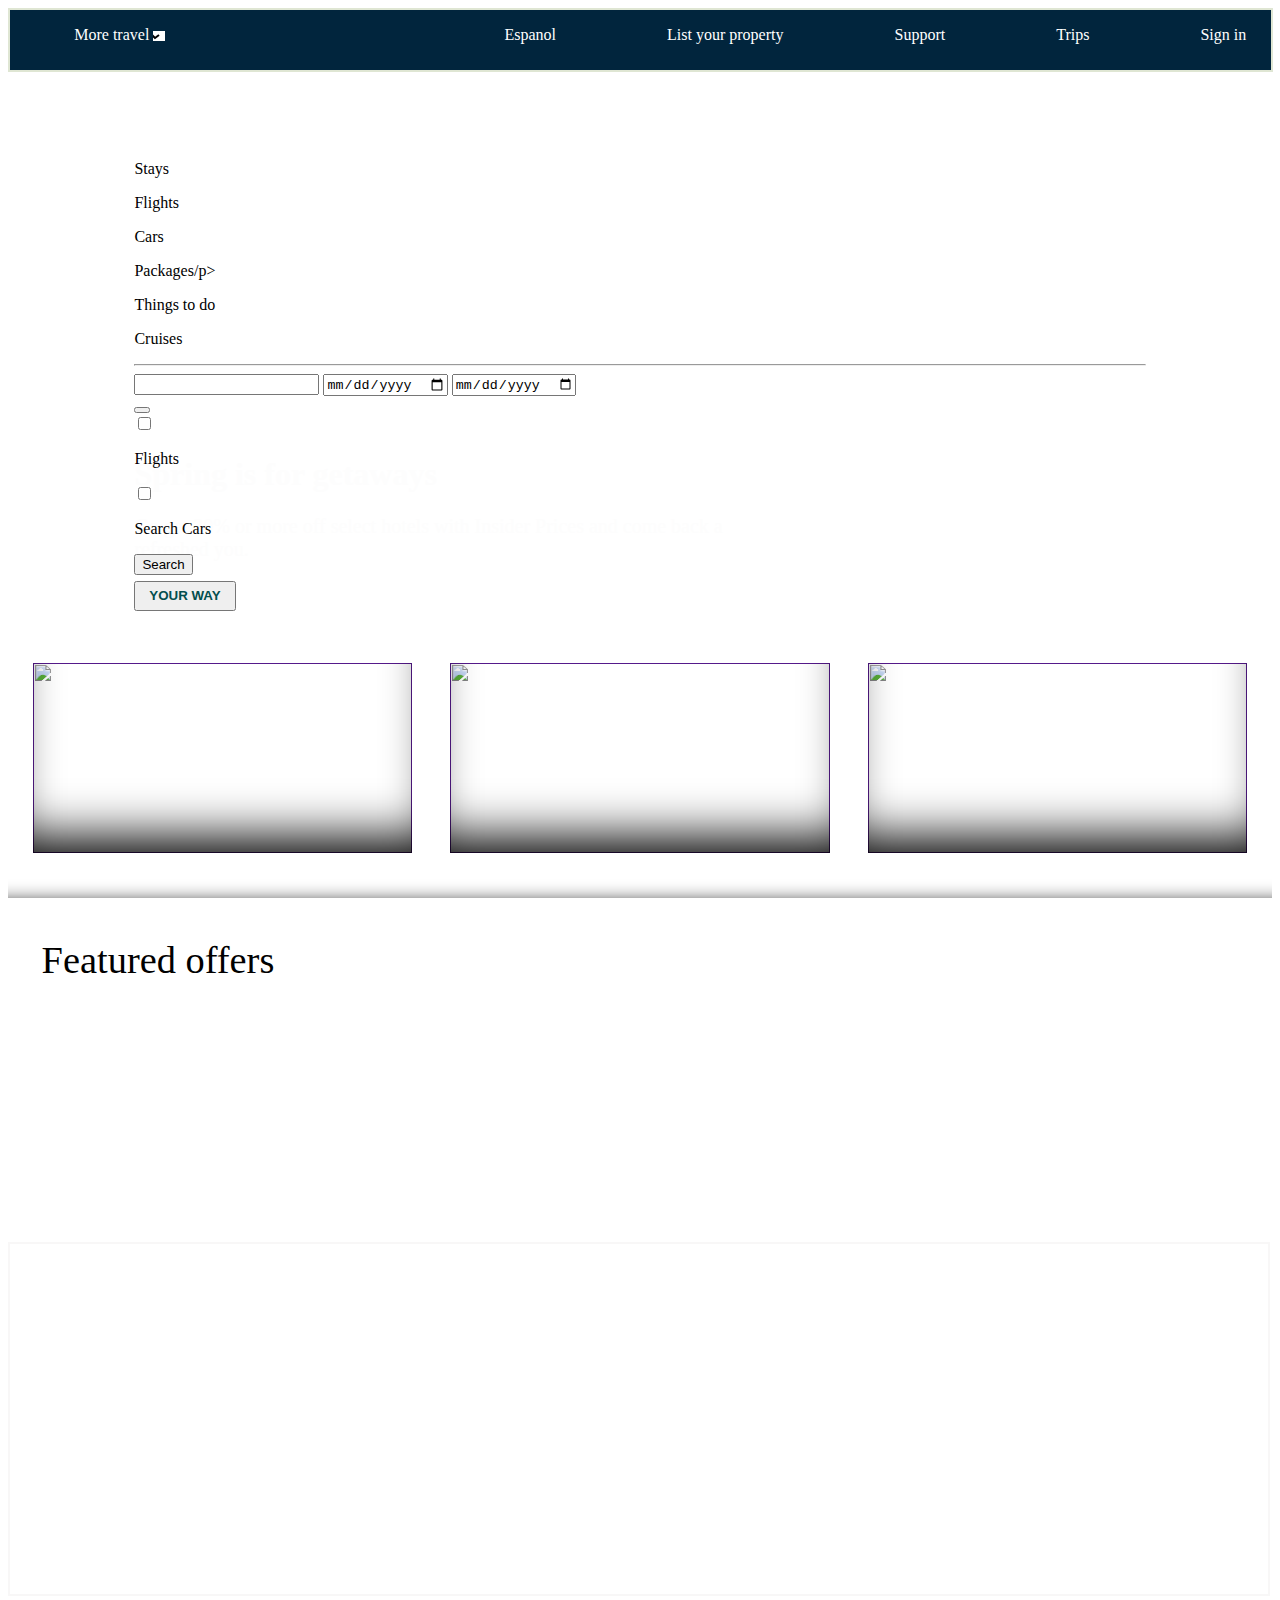
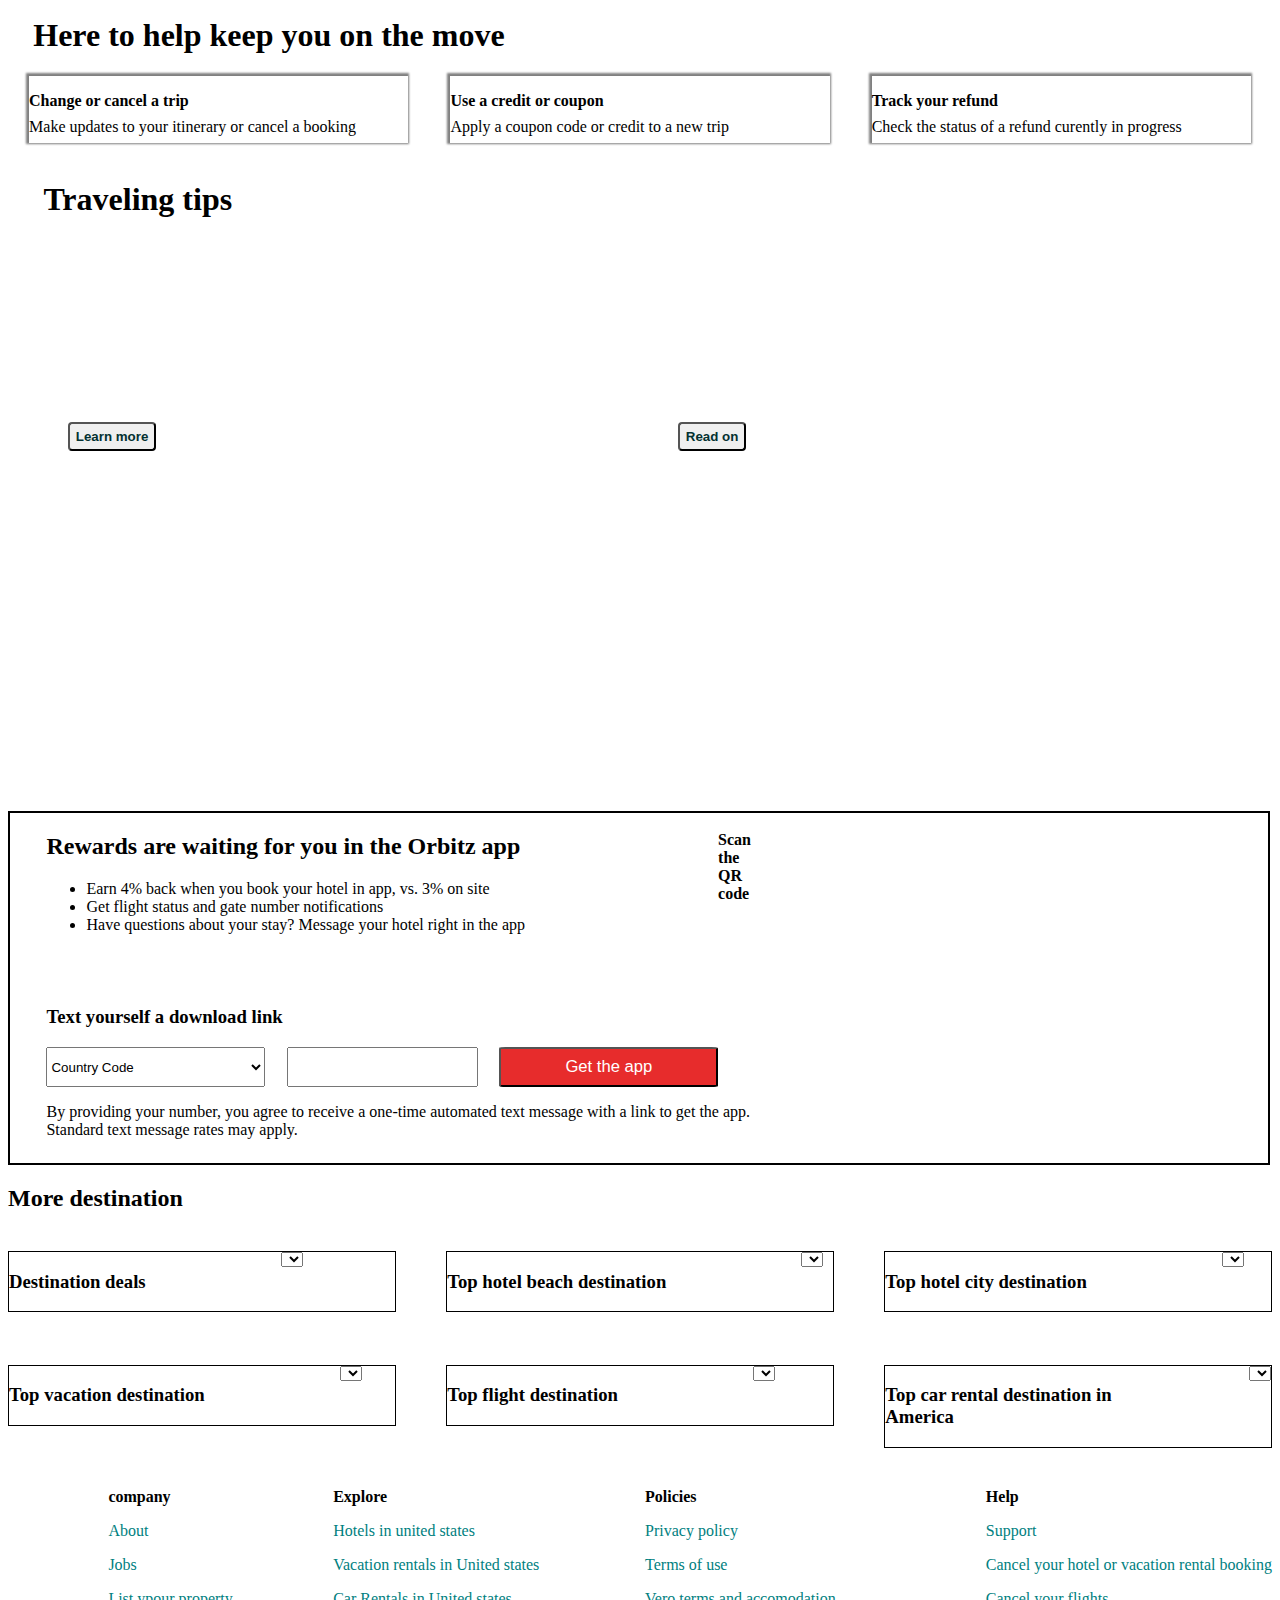
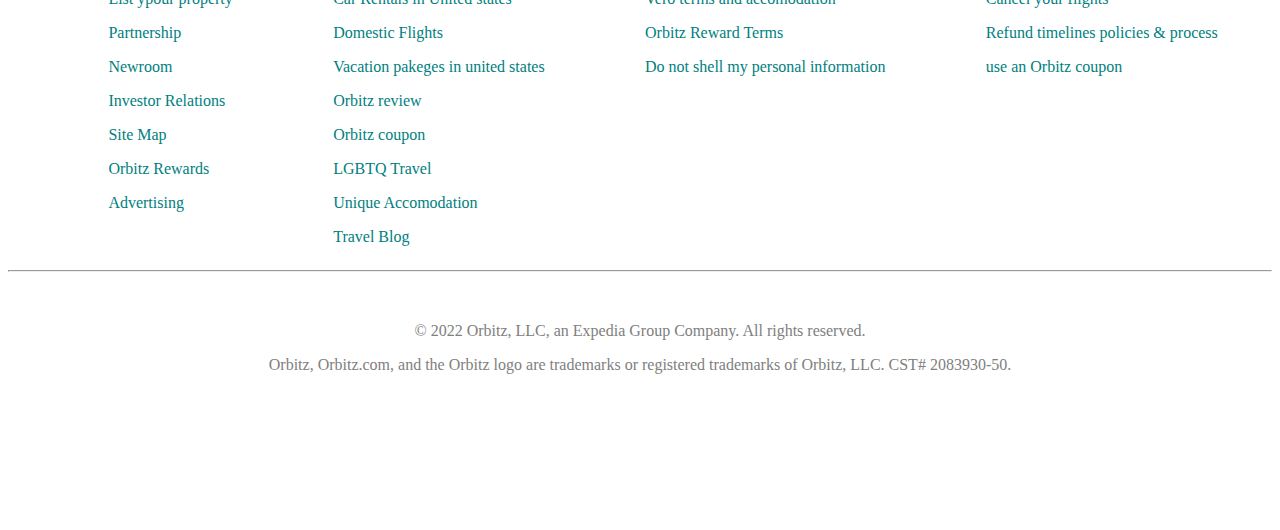
==== Orbitz/index.html @ 6334a901 "orbitz" ====
<!DOCTYPE html>
<html lang="en">
<head>
    <meta charset="UTF-8">
    <meta http-equiv="X-UA-Compatible" content="IE=edge">
    <meta name="viewport" content="width=device-width, initial-scale=1.0">
    <title>ORBITZ</title>
    <link rel="stylesheet" href="styles/index.css">
</head>
<body>
    <div id="navbar">
        <div id="left">
            <div id="webimage"><a href="index.html"><img id="orbitzimg" src="https://www.orbitz.com/_dms/header/logo.svg?locale=en_US&siteid=70201&2
                " alt=""></a>

            </div>
            <div id="navdropdown">
                <p id="pmoretravel">More travel</p>
                <select name="More travel" id="moretravel">
                    <option value="select" ></option>
                    <option value="abc" ><a href=""> Stays</a></option>
                    <option value=""> <a href="">Flights</a> </option>
                    <option value=""> <a href="">Packages</a> </option>
                    <option value=""><a href="">Cars</a> </option>
                    <option value=""><a href="">Cruises</a> </option>
                    <option value=""><a href="">Things to do</a> </option>
                    <option value=""><a href="">Deals</a> </option>
                    <option value=""><a href="">Groups & meetings</a></option>
                    <option value=""> <a href="">Travel Blog</a></option>
                </select>
            </div>
        </div>
        <div id="right">
            <p><a href="">Espanol</a> </p>
            <p><a href="">List your property</a> </p>
            <p><a href="">Support</a></p>
            <p><a href="">Trips</a></p>
            <p><a href="">Sign in</a></p>
        </div>
    </div>
    <div class="backgroundcont">
        <div id="searchbox">
            <div id="searchmenu">
                <p id="stay">Stays</p>
                <p id="flight">Flights</p>
                <p id="car">Cars</p>
                <p id="pack">Packages/p>
                <p id="ttd">Things to do</p>
                <p id="cruise">Cruises</p>
                <hr>
            </div>
            <div id="searchinput">
                <input type="search" name="goingto" id="going">
                <input type="date" name="check" id="checkin">
                <input type="date" name="chout" id="checkout">
                <div id="travelers">
                    <button></button>
                </div>
                <div id="checkbox">
                    <input type="checkbox" id="flight"><p>Flights</p>
                    <input type="checkbox" id="car"><p>Search Cars</p>
                </div>
                <button id="searchtap">Search</button>
            </div>
        </div>
        <div id="textcont">
            <p><h1>Spring is for getaways</h1></p>
            <p class="pp">Go get 30% or more off select hotels with Insider Prices and come back a refreshed you.</p>
            <button> <a href="">YOUR WAY</a> </button>
        </div>
    </div>
    <div id="part2">
        <div id="part2_1"><a href=""><img src="https://forever.travel-assets.com/flex/flexmanager/images/2022/02/09/ORB_BrandPromise_TravelAsYouAre_imgB_840x473_20220207.jpg?impolicy=fcrop&w=600&h=257&q=medium" alt=""></a></div>
        <div id="part2_2"><a href=""><img src="https://forever.travel-assets.com/flex/flexmanager/images/2022/02/09/ORB_BrandPromise_Rewards_imgB_840x473_20220207.jpg?impolicy=fcrop&w=600&h=257&q=medium" alt=""></a></div>
        <div id="part2_3"><a href=""><img src="https://forever.travel-assets.com/flex/flexmanager/images/2022/02/09/ORB_BrandPromise_InsiderPrices_imgB_840x473_20220207.jpg?impolicy=fcrop&w=600&h=257&q=medium" alt=""></a></div>
    </div>
    <div id="btw2_3"><p >Featured offers</p></div>
    
    <div id="part3">
        
        <div class="part3_1"><a href=""><p class="firstp">Last-minute deals</p><p class="secondp">Gateway today</p></a></div>

        <div class="part3_2"><a href=""><p class="firstp">All-inclusive resorts</p><p class="secondp">Enjoy sun and fun</p></a></div>

        <div class="part3_3"><a href=""><p class="firstp">Insider Prices</p><p class="secondp">Member get rewarded</p></a></div>

        <div class="part3_4"><a href=""><p class="firstp">Jet and reset</p><p class="secondp">Fly somewhere beachy and warm</p></a></div>
    </div>


    <div id="ad"></div>

    <div id="afteradbanner"> <a href=""><p class="firstp">Explore local getways</p><p class="secondp">Get out and explore, and stay close to home close to home with a road trip</p></a></div>
    <div id="banner">
        <p><h1>Here to help keep you on the move</h1></p></div>
        <div id="grid3">
        <div class="grid3_1"><a href=""><div class="textup">
            <p class="gridp_1">Change or cancel a trip</p>
            <img src="https://forever.travel-assets.com/flex/flexmanager/images/2021/04/08/icon__mode_edit.svg" alt="">
        </div><p class="gridp_2">Make updates to your itinerary or cancel a booking </p></a></div>

        <div class="grid3_1"><a href=""><div class="textup">
            <p class="gridp_1">Use a credit or coupon</p>
            <img src="https://forever.travel-assets.com/flex/flexmanager/images/2021/04/08/icon__monetization_on.svg" alt="">
        </div>
            <p class="gridp_2">Apply a coupon code or credit to a new trip</p></a></div>

        <div class="grid3_1"><a href=""><div class="textup">
            <p class="gridp_1">Track your refund</p>
            <img src="https://forever.travel-assets.com/flex/flexmanager/images/2021/04/08/icon__chat.svg" alt="">
        </div>
             <p class="gridp_2">Check the status of a refund  curently in progress</p></a></div>
    </div>
    <div id="banner1"><h1>Traveling tips</h1></div>

    <div id="afterbanner1">
        <div class="afterbanner1_div1"><a href="" style="text-decoration: none; color: white;"><div id="learnmore">
            <p><h1>National Parks</h1></p>
            <p>There plenty to keep you busy</p>
            <button id="button"><a href="">Learn more</a>  </button>
        </div></a></div>

        <div  class="afterbanner1_div2"><a href="" style="text-decoration: none; color: white;"><div id="learnmore">
            <p><h1>The perfect road trip</h1></p>
            <p>Find an adventure for every season.</p>
            <button id="button"><a href="">Read on</a>  </button>
        </div></a></div>
    </div>


    <div id="after_travelling_tips">
        <a href=""><img src="https://tpc.googlesyndication.com/simgad/10056509806482740393?" alt=""></a>
    </div>


    <div id="gettheapp_div">
        <div id="leftside">
            <img src="https://a.travel-assets.com/mad-service/footer/marquee/ORB_App_Footer_v1.jpg" alt="">
        </div>
        <div id="rightside">
            <div id="upper">
                <div id="scanleftside"><h2>Rewards are waiting for you in the Orbitz app</h2>
                <ul><li>Earn 4% back when you book your hotel in app, vs. 3% on site</li>
                <li>Get flight status and gate number notifications</li>
            <li>Have questions about your stay? Message your hotel right in the app</li></ul></div>


                <div id="scanimg"><img src="https://a.travel-assets.com/mad-service/qr-code/portfolio_app_landing/qr_app_landing_footer_orbitz.png" alt=""><p>Scan the QR code</p></div>
            </div>
            <div id="lower">
            <h3>Text yourself a download link</h3>
            <div id="inputandbutton">
               <select name="" id="selectgetapp">
                   <option value="" disabled selected>Country Code</option>
                   <option value="usa">USA +1</option>
                   <option value="ind">INDIA +91</option>
                   <option value=""></option>
                   <option value=""></option>
                   <option value=""></option>
               </select>
                <input id="phoneno" type="number">
                <button id="getappbutton">Get the app</button>
            </div>
            <p id='lowersmalltext'>By providing your number, you agree to receive a one-time automated text message with a link to get the app. Standard text message rates may apply.</p>
            </div>
        </div>
        
       

    </div>
    <div>
        <h2>More destination</h2>
        <div id="moredestination">
            
            <div class="griddropdown"><a href=""><h3>Destination deals</h3><select name="" id="">opk</select></a></div>

            <div class="griddropdown" ><a href=""><h3>Top hotel beach destination</h3><select name="" id=""></select></a></div>
            
            <div class="griddropdown"><a href=""><h3>Top hotel city destination</h3><select name="" id=""></select></a></div>

            <div class="griddropdown"><a href=""><h3>Top vacation destination</h3><select name="" id=""></select></a></div>

            <div class="griddropdown"><a href=""><h3>Top flight destination</h3><select name="" id=""></select></a></div>

            <div class="griddropdown"><a href=""><h3>Top car rental destination in America</h3><select name="" id=""></select></a></div>
        </div>
    </div>
<!-- /////////////////////////////////////////////// -->
    <div id="footer">
        <div id="footerdiv_1"> 
            <a href=""> 
                <img src="https://a.travel-assets.com/globalcontrols-service/content/f285fb631b0a976202ef57611c7050e9ef5ca51a/images/EG_Wordmark_blue_RGB.svg" alt="">
            </a>
        </div>
        <div class="footerdiv">
            <p>company</p>
            <p>
                <a href="">About</a>
            </p>
            <p>
                <a href="">Jobs</a>
            </p>
            <p><a href="">List ypour property</a></p> 
            <p><a href="">Partnership</a></p>
            <p><a href="">Newroom</a></p>
            <p><a href="">Investor Relations</a></p>
            <p><a href="">Site Map</a></p>
            <p><a href="">Orbitz Rewards</a></p>
            <p><a href="">Advertising</a></p>
        </div>


        <div class="footerdiv"><p>Explore</p>
            <p><a href="">Hotels in united states</a></p>
            <p><a href="">Vacation rentals in United states</a></p>
            <p><a href="">Car Rentals in United states</a></p>
            <p><a href="">Domestic Flights</a></p>
            <p><a href="">Vacation pakeges in united states</a></p>
            <p><a href="">Orbitz review</a></p>
            <p><a href="">Orbitz coupon</a></p>
            <p><a href="">LGBTQ Travel</a></p>
            <p><a href="">Unique Accomodation</a></p>
            <p><a href="">Travel Blog</a></p>
        
        </div>


        <div class="footerdiv">
            <p>Policies</p>
            <p><a href="">Privacy policy</a></p>
            <p><a href="">Terms of use</a></p>
            <p><a href="">Vero terms and accomodation</a></p>
            <p><a href="">Orbitz Reward Terms</a></p>
            <p><a href="">Do not shell my personal information </a></p>
        </div>


        <div class="footerdiv"><p>Help</p>
            <p><a href="">Support</a></p>
            <p><a href="">Cancel your hotel or vacation rental booking</a></p>
            <p><a href="">Cancel your flights</a></p>
            <p><a href="">Refund timelines policies & process</a></p>
            <p><a href="">use an Orbitz coupon</a></p>
        </div>        
    </div>
    <hr>
    <div id="afterfooter">
        <p>© 2022 Orbitz, LLC, an Expedia Group Company. All rights reserved.</p>
        <p>Orbitz, Orbitz.com, and the Orbitz logo are trademarks or registered trademarks of Orbitz, LLC. CST# 2083930-50.</p>
    </div>
</body>
</html>
---- Orbitz/styles/index.css ----
#navbar{
    border: 2px solid rgb(223, 230, 211);
    width: 99.8%;
    height: 60px;
    display: flex;
    background-color: #01253d;
}
#left{
    /* border:  2px solid rgb(199, 185, 185); */
    display: flex;
    width: 40%;
    
}
#moretravel{
    display: flex;
    width: 12px;
    height: 10px;
    background-color: white;
    border-color: transparent;
    margin-top: 23%;  
    margin-left: 4px;  
}
#navdropdown{
    /* border: 2px solid white; */
    display:flex;
    margin-left: 8%;
}

#right{
    /* border: 2px solid white; */
    width: 60%;
    display: flex;
    justify-content: space-between;
    /* text-decoration: none; */
    margin-right: 2%;

}
#navbar>#right>p>a{
    text-decoration: none;
    color: white;
}

#pmoretravel{
    color: white;
}
/* a{
    text-decoration: none;
    color: white;
} */
#webimage{
    /* border: 2px solid blue; */
    margin-top: 2%;
    margin-left: 5%;
}
.backgroundcont{
    /* width: 50%; */
    height: 550px;
    background-image:url("https://forever.travel-assets.com/flex/flexmanager/images/2022/03/14/ORB_MarchSale_imgB_1920x1440_20220225.jpg");
    background-size: 100% 100%;
    position: relative;
    
}
#searchbox{
    /* border: 2px solid rgb(133, 132, 132); */
    width: 80%;
    height: 280px;
    /* margin: auto; */
    position: relative;
    margin: 0px auto;
    top: 13%;
    background-color: white;
    box-shadow: 1px 1px 2px 2px white;
}
#textcont{
    /* border: 2px solid black; */
    height: 160px;
    margin-top: 7%;
    width: 50%;
    color: rgb(253, 253, 253);
    margin-left: 10%;
    

    
}
.pp{
    font-size: 20px;
}
#textcont>button{
    
    font-weight: bold;
    width: 16%;
    height: 30px;
}
#textcont>button>a{
    text-decoration: none;
    color: rgb(3, 78, 78);
}
#part2{
    /* border: 2px solid blue; */
    width: 100%;
    height: 260px;
    display: flex;
    justify-content: space-between;
    box-shadow: inset 0 -20px 20px -25px #000000;
}
#part2_1,#part2_2,#part2_3{
    /* border: 2px solid blue; */
    width: 30%;
    height:190px ;
    margin-top: 2%;
    box-shadow: inset 0 -40px 50px -25px #000000;
    
}
#part2_1{
   margin-left: 2%;
}
#part2_3{
   margin-right: 2%;
}
#part2_1>a>img,#part2_2>a>img,#part2_3>a>img{
    width: 100%;
    height: 100%;
    position: relative;
    z-index: -1;
}
#btw2_3{
    border: 2px solid white;
    width:100% ;
    height: 80px;
    font-size: 3vw;
    margin-left: 2.5%;

}
#part3{
    /* border: 2px solid green; */
    display: flex;
    width: 100%;
    height: 260px;
    /* margin-left: 2%; */
    justify-content: space-between;

}
.part3_1,.part3_2,.part3_3,.part3_4{
    /* border: 2px solid green; */
    width: 23%;
    height:190px ;
    /* margin-top: 2.5%; */
    margin-left: 2.5%;
    /* margin: auto; */
    margin-right: 2.5%;
}
.part3_1>a>img,.part3_2>a>img,.part3_3>a>img,.part3_4>a>img{
    width: 100%;
    height: 100%;
    position: relative;
    z-index: -1;
}
#part3>.part3_1>a>.firstp,#part3>.part3_2>a>.firstp,#part3>.part3_3>a>.firstp,#part3>.part3_4>a>.firstp{
    margin-top: 45%;
    color: white;
    font-size: 2vw;
    margin-left: 7%;
    
}
#part3>.part3_1>a>.secondp,#part3>.part3_2>a>.secondp,#part3>.part3_3>a>.secondp,#part3>.part3_4>a>.secondp{
color: white;
/* margin-bottom: 13%; */
margin-top: -22px;
margin-left: 7%;
}
#part3>.part3_1>a,#part3>.part3_2>a,#part3>.part3_3>a,#part3>.part3_4>a{
    text-decoration: none;
}
.part3_1{
    background-image: url("https://forever.travel-assets.com/flex/flexmanager/images/2021/11/02/ORB_Storefront_LastMinute_imgB_900x600_20211101.jpg?impolicy=fcrop&w=600&h=400&q=medium");
    background-size: 100% 100%;
    position: relative;
}
.part3_2{
    background-image: url("https://forever.travel-assets.com/flex/flexmanager/images/2021/11/02/ORB_Storefront_AllInclusive_imgB_900x600_20211101.jpg?impolicy=fcrop&w=600&h=400&q=medium");
    background-size: 100% 100%;
    position: relative;
}
.part3_3{
    background-image: url("https://forever.travel-assets.com/flex/flexmanager/images/2021/11/02/ORB_Storefront_MOD_imgB_900x600_20211101.jpg?impolicy=fcrop&w=600&h=400&q=medium");
    background-size: 100% 100%;
    position: relative;
}
.part3_4{
    background-image: url("https://forever.travel-assets.com/flex/flexmanager/images/2021/11/02/ORB_Storefront_JetAndReset_imgB_900x600_20211101.jpg?impolicy=fcrop&w=600&h=400&q=medium");
    background-size: 100% 100%;
    position: relative;
}






#afteradbanner{
    border: 2px solid rgb(248, 247, 247);
    width: 99.5%;
    height: 350px;
    background-image: url("https://tpc.googlesyndication.com/simgad/2787873968327454529?");
    background-repeat:no-repeat;
    background-size:cover;

}
#afteradbanner>a>.firstp{
    margin-top: 15%;
    color: white;
    font-size: 3vw;
    margin-left: 2%;
}
#afteradbanner>a>.secondp{
    margin-top: -3%;
    color: white;
    font-size: 2vw;
    margin-left: 2%;
}
#afteradbanner>a{
    text-decoration: none;
}
#banner{
    margin-left: 2%;
}
#grid3{
    /* border: 1px solid black; */
    display: flex;
    justify-content: space-between;
    /* margin: auto; */
    /* margin-left: 2%; */
}
#grid3>.grid3_1>a>.textup>.gridp_1{
    /* font-size:2vw ; */
    font-weight: bold;

}
#grid3>.grid3_1>a>.gridp_2{
    height: 9px;
    margin-top:-2% ;

}
#grid3>.grid3_1>a{
   text-decoration: none; 
   color: black;
}
.grid3_1{
    width: 30%;
    margin: auto;
    box-shadow:-1px -1px 2px 2px gray ;
}
.textup>img{
    width: 6%;
    margin-right: 3%;
}
.textup{
    /* border: 2px solid blue; */
    display:flex;
    justify-content:space-between;
    /* width:13% ; */
    /* height: 70px; */
}

#banner1>h1{
    /* border: 2px solid rgb(0, 255, 34); */
    margin-left: 2.8%;
    margin-top:3% ;

}
#afterbanner1{
    width: 98.5%;
    height:280px ;
    /* border: 2px solid blue; */
    display: flex;
    justify-content: center;
    /* margin: auto; */
    /* margin-left: 2%; */
    /* margin-right:  */

}
.afterbanner1_div1{
    /* border: 2px solid rgb(0, 255, 34); */
    width: 45%;
    background-image: url("https://forever.travel-assets.com/flex/flexmanager/images/2021/11/18/ORB_Blog_NationalParks_imgB_1199x399_20211117.jpg");
    background-size: 100% 100%;
    position: relative;
    margin-right: 4%;
}
#afterbanner1>.afterbanner1_div1>a{
 text-decoration: none;
}
#learnmore{
    margin-top: 16%;
    margin-left: 4%;
}
#button{
    border-radius: 4px;
    height: 29px;

}
#button>a{
    text-decoration: none;
    color: rgb(3, 49, 49);
    font-weight: bold;
    
}
.afterbanner1_div2{
    /* border: 2px solid rgb(0, 255, 34); */
    width: 45%;
    background-image: url("https://forever.travel-assets.com/flex/flexmanager/images/2021/11/18/ORB_Blog_RoadTrips_imgB_1199x399_20211117.jpg");
    background-size: 100% 100%;
    position: relative;


}
#after_travelling_tips{
    /* border: 2px solid red; */
    margin-top: 8%;
    width: 99.5%;
    height: 190px;

}
#after_travelling_tips>a>img{
/* margin: auto; */
margin-left:13%;
}
#gettheapp_div{
    border: 2px solid black;
    display: flex;
    width: 99.5%;
    height: 350px;
}
#gettheapp_div>#leftside>img{
    /* border: 2px solid teal; */
    width: 550px;

}
#rightside{
    /* border: 3px solid red; */
    /* display: flex; */
    width: 58%;
    height: 350px;
}
#upper{
    /* border: 3px solid rgb(138, 41, 114); */
    display: flex;
    width: 100%;
    height: 175px;
    justify-content: space-between;
}
#scanleftside{
    /* border: 1px solid coral; */
    width: 3600px; ;
    /* margin: auto; */
    margin-left: 5%
}
#scanimg{
    /* border: 2px solid black; */
    height: 190px;
}
#scanimg>p{
    /* border:2px solid ; */
    margin-left: 35%;
    /* margin-bottom: 20%; */
    /* height: 30px; */
    font-weight: bold;
    margin-top: 0px;
}
#scanimg>img{
    /* border: 2px solid purple; */
    width: 51%;
    margin-left: 30%;
}
#lower{
    /* border: 2px solid blue; */
    /* height: 40px; */
    width: 100%;
    margin-left:5% ;
}
#inputandbutton{
    display: flex;
}

#moredestination{
    /* border: 2px solid violet; */
     display: grid;
     grid-template-columns: repeat(3,1fr);
     /* grid-template-rows: ; */
     grid-gap: 4%;
     height: 240px;
     
     
}

#getappbutton{
    height: 40px;
    width: 30%;
    background-color: rgb(231, 44, 44);
    font-size: 1.3vw;
    color: white;
    margin-left: 3%;
    border-radius: 3%;
}
#phoneno{
    margin-left: 3%;
    width: 25%;
}
#selectgetapp{
    width: 30%;
}






.griddropdown>a{
    display: flex;
    text-decoration: none;
    color: black;
    border: 1px solid black;
    /* width: 30%; */
}
.griddropdown>a>select{
    margin-left: 35%;
    height: 15px;
}
.griddropdown{   
    margin-top: 5%;
}
#footer{
    /* border: 2px solid black; */
    display: flex;
    /* margin: auto; */
    justify-content: space-between;
}
#footerdiv_1>a>img{
    text-decoration: none;
    margin-left: 12%;
    margin-top: 7%;
}
 .footerdiv>p>a{
    /* font-size: bold; */
    text-decoration: none;
    color: teal;
}
.footerdiv>p:nth-child(1){
    font-weight: bold;
}
#afterfooter{
    /* border: 2px solid rgb(133, 133, 34); */
    width: 100%;
    height: 200px;
    font-size: 2;
    color: gray;
    text-align: center;
    margin-top: 4%;

}
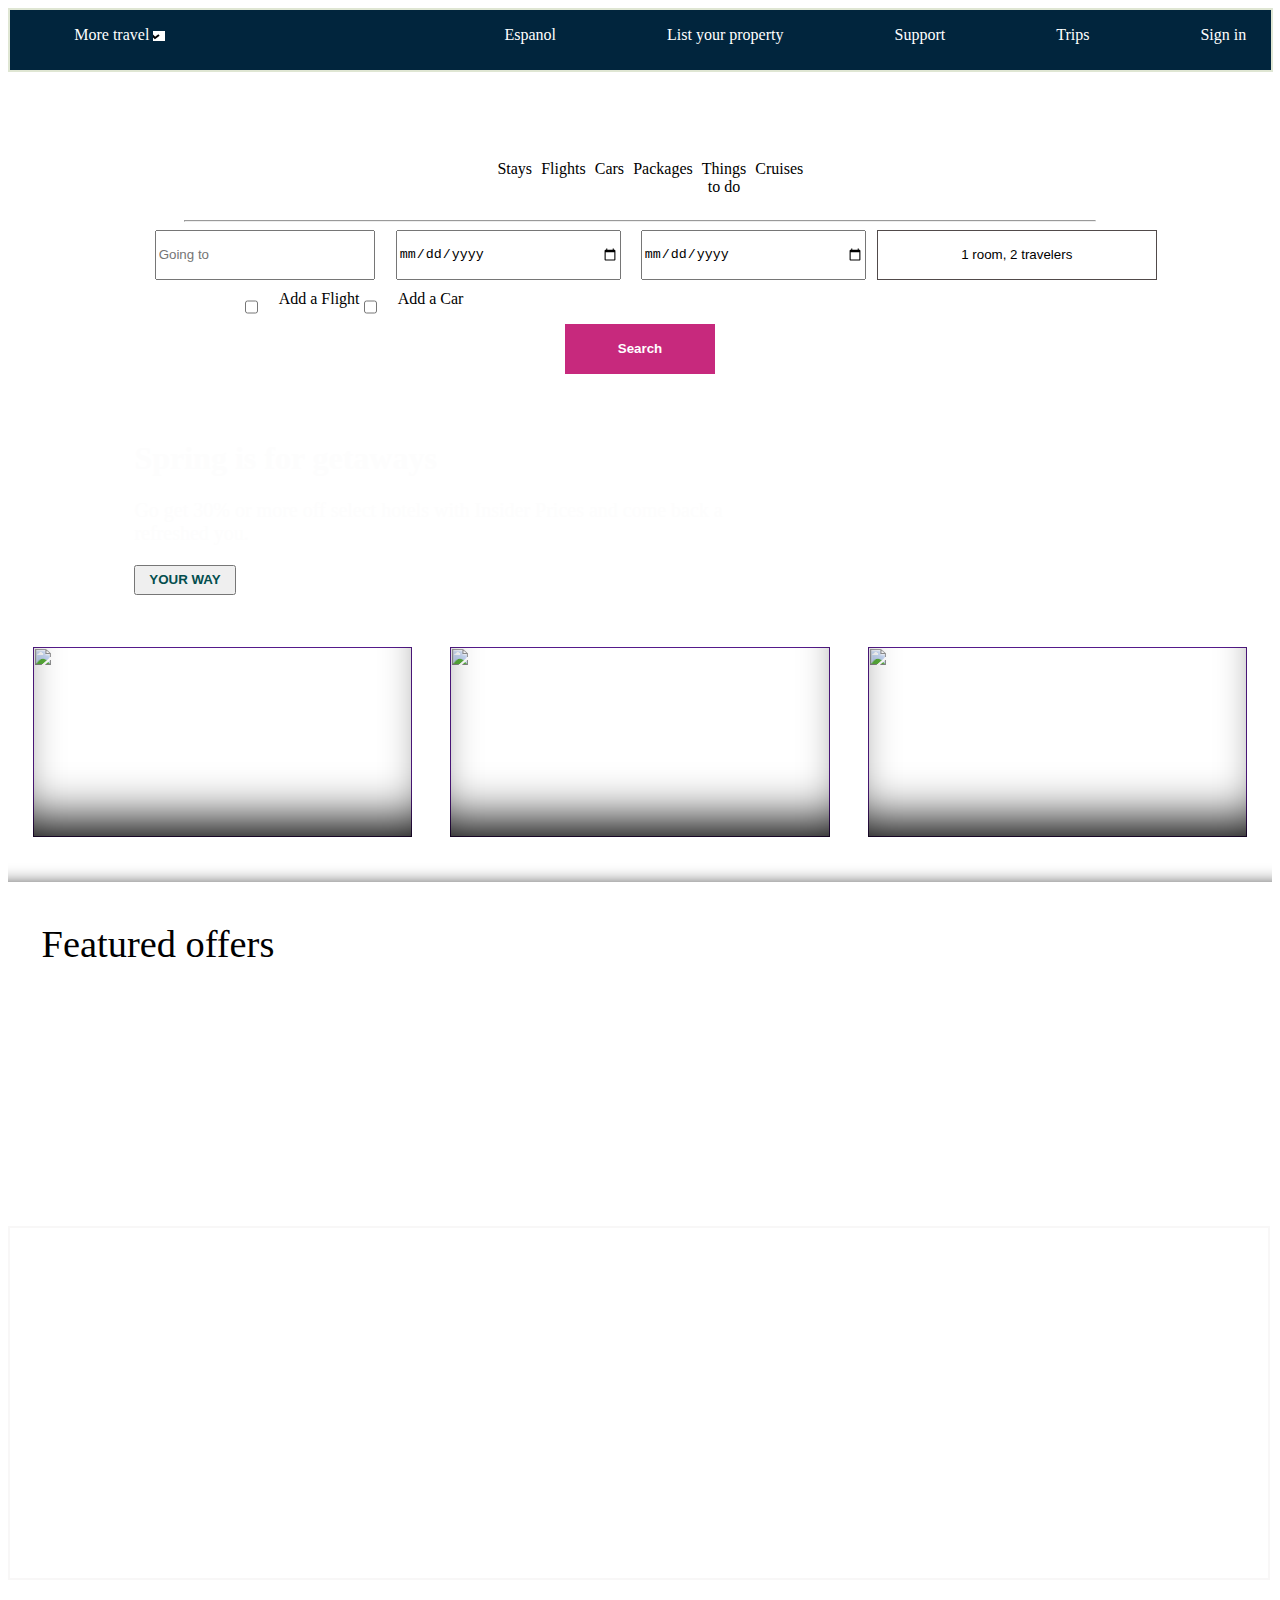
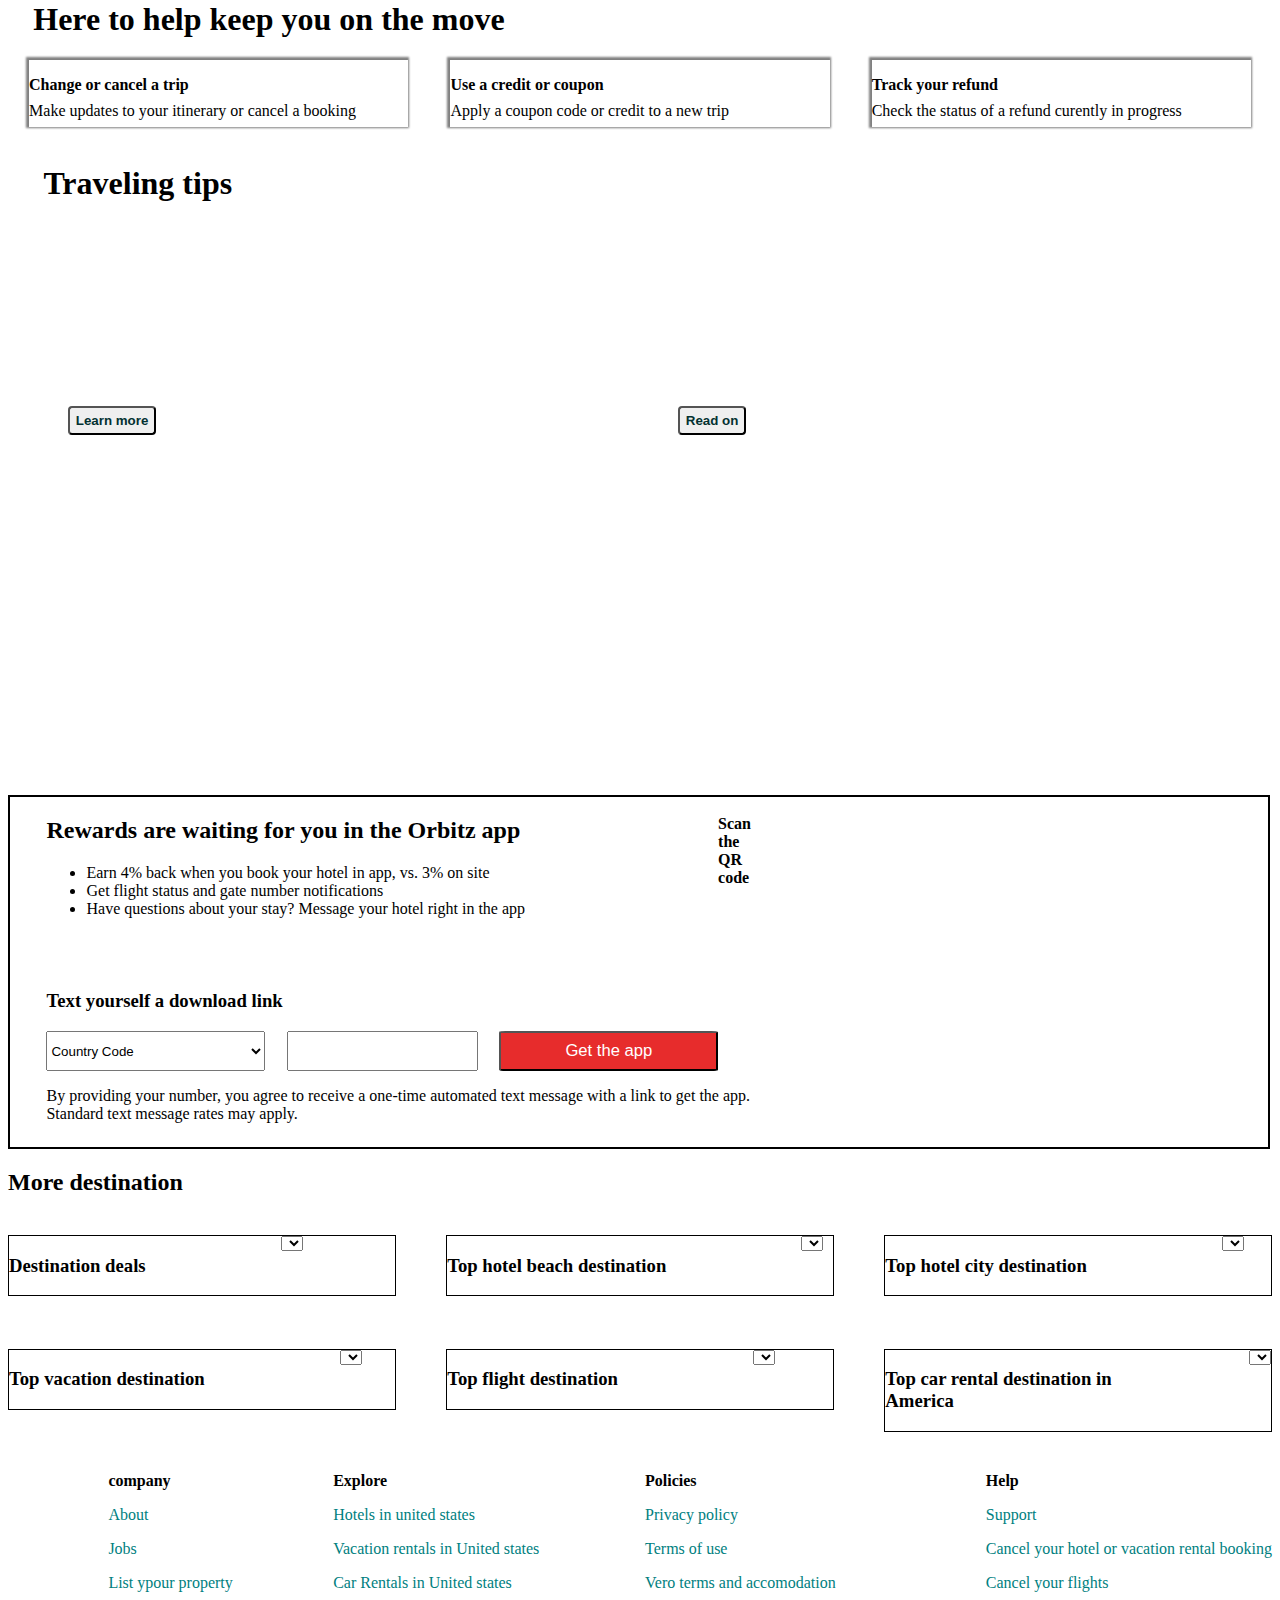
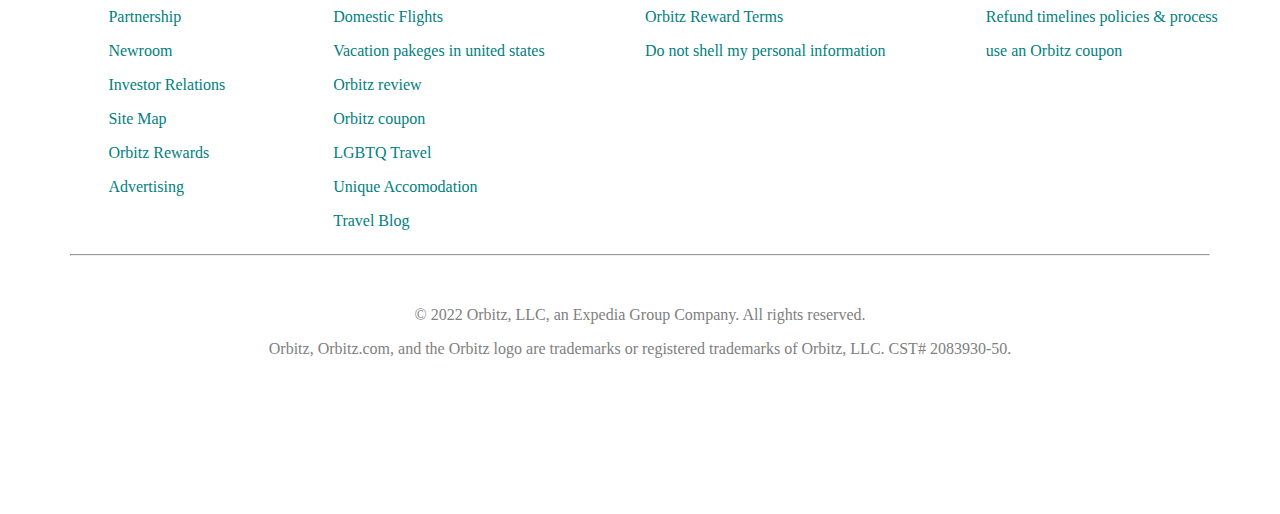
==== commit fe43fd5a: "final" ====
--- a/Orbitz/index.html
+++ b/Orbitz/index.html
@@ -44,24 +44,25 @@
                 <p id="stay">Stays</p>
                 <p id="flight">Flights</p>
                 <p id="car">Cars</p>
-                <p id="pack">Packages/p>
+                <p id="pack">Packages</p>
                 <p id="ttd">Things to do</p>
                 <p id="cruise">Cruises</p>
-                <hr>
-            </div>
+            </div>
+            <hr>
             <div id="searchinput">
-                <input type="search" name="goingto" id="going">
-                <input type="date" name="check" id="checkin">
-                <input type="date" name="chout" id="checkout">
+                <input type="search" name="goingto" id="going" placeholder="Going to">
+                <input type="date"  id="checkin" placeholder="check-in">
+                <input type="date"  id="checkout" placeholder="check-out">
                 <div id="travelers">
-                    <button></button>
+                    <button>1 room, 2 travelers</button>
                 </div>
+            </div>
                 <div id="checkbox">
-                    <input type="checkbox" id="flight"><p>Flights</p>
-                    <input type="checkbox" id="car"><p>Search Cars</p>
+                    <input type="checkbox" id="flight"><p>Add a Flight</p>
+                    <input type="checkbox" id="car"><p>Add a Car</p>
                 </div>
                 <button id="searchtap">Search</button>
-            </div>
+            
         </div>
         <div id="textcont">
             <p><h1>Spring is for getaways</h1></p>
--- a/Orbitz/styles/index.css
+++ b/Orbitz/styles/index.css
@@ -456,7 +456,59 @@
     color: gray;
     text-align: center;
     margin-top: 4%;
-
-}
-
-
+}
+#searchbox{
+    /* border: 1px solid red; */
+    text-align: center;
+}
+#searchmenu{
+    /* border: 1px solid blue; */
+    display: flex;
+    width: 30%;
+    margin: auto;
+
+}
+#searchmenu>p{
+    
+    margin-left: 3%;
+}
+#checkbox{
+    /* border: 1px solid red; */
+    display: flex;
+    width: auto;
+    margin-left: 10.5%;
+    margin-top: 1%;
+
+
+}
+#checkbox>p{
+    margin-top: 0px;
+    margin-left: 2%;
+}
+#searchinput{
+    display: flex;
+    /* text-align: center; */
+    justify-content: center;
+}
+#searchinput>input{
+    width: 250px;
+    margin-left: 2%;
+}
+#searchinput>#travelers>button{
+    width: 280px;
+    height: 50px;
+    margin-left: 4%;
+    background-color: white;
+    border: 1px solid rgb(81, 74, 74);
+}
+hr{
+    width: 90%;
+}
+#searchtap{
+    background-color: rgb(199, 41, 125);
+    height: 50px;
+    width: 150px;
+    border-color: transparent;
+    color:white;
+    font-weight: bold;
+}